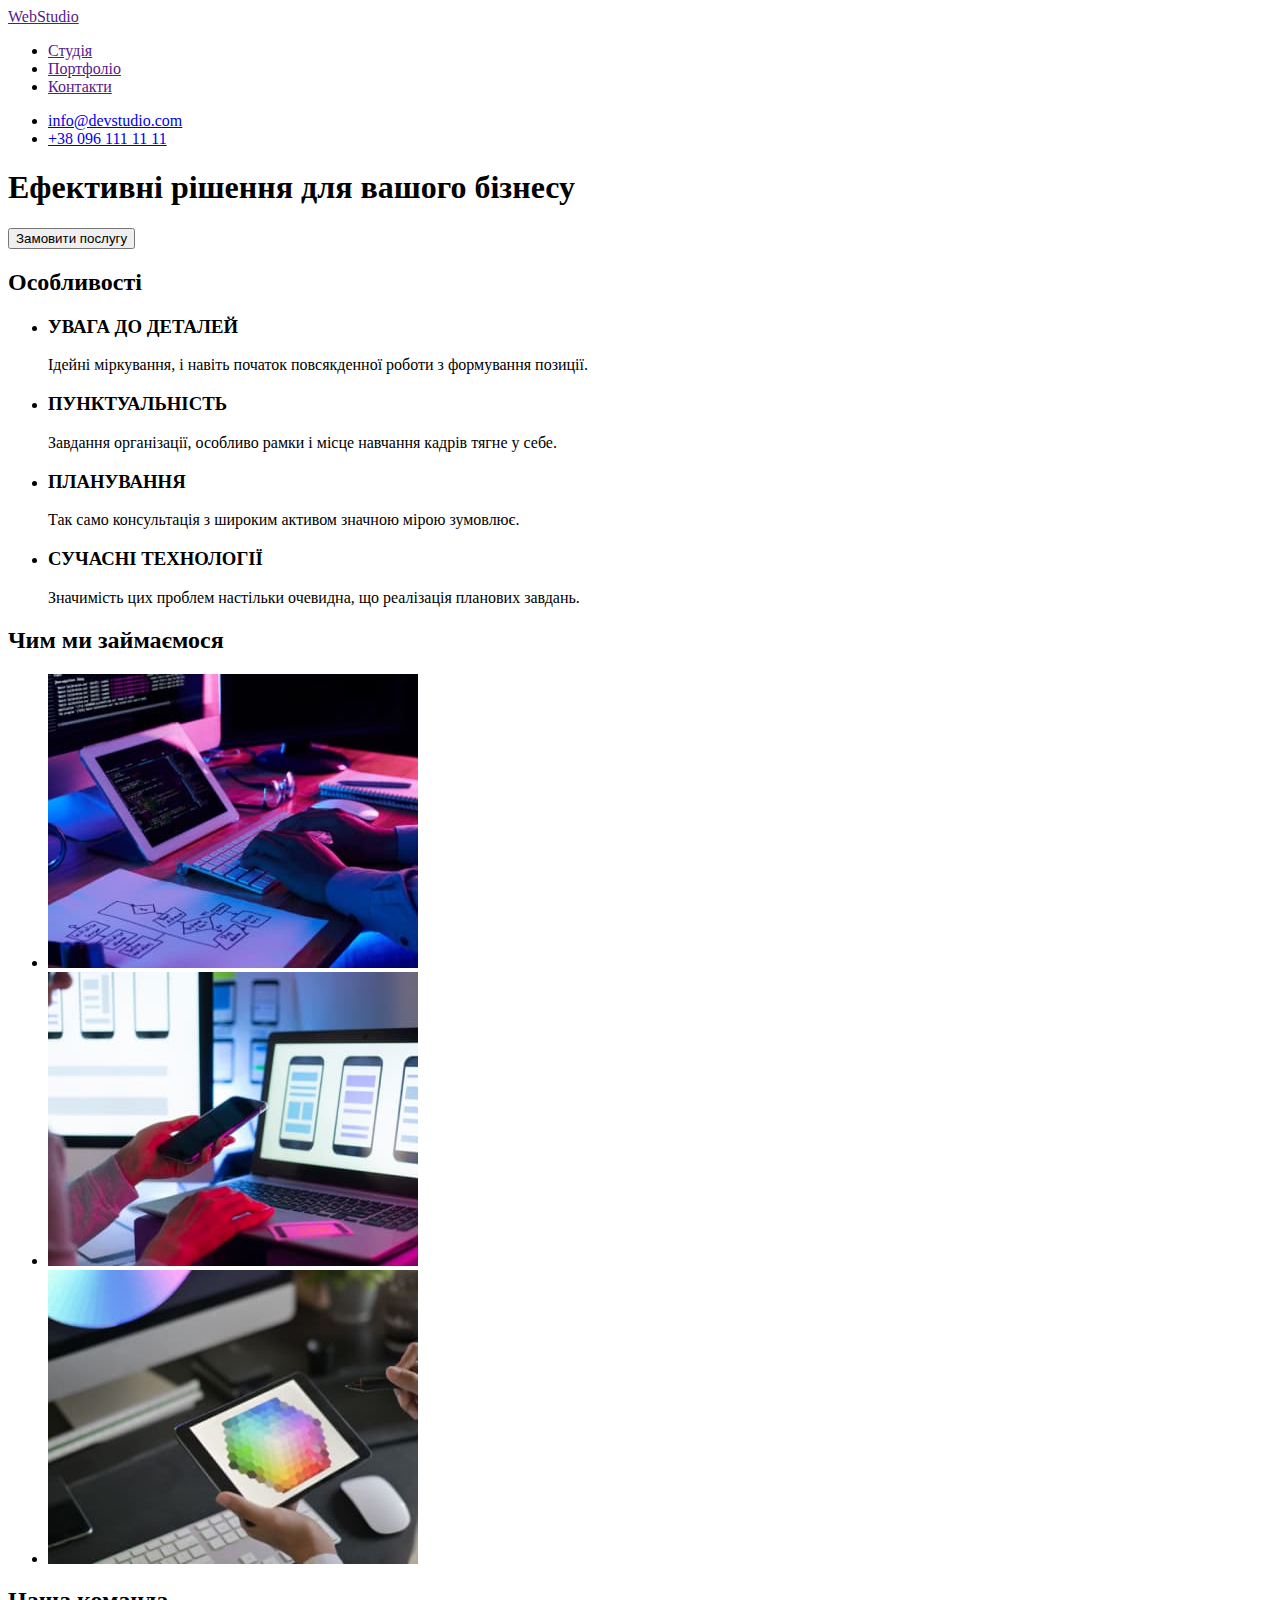
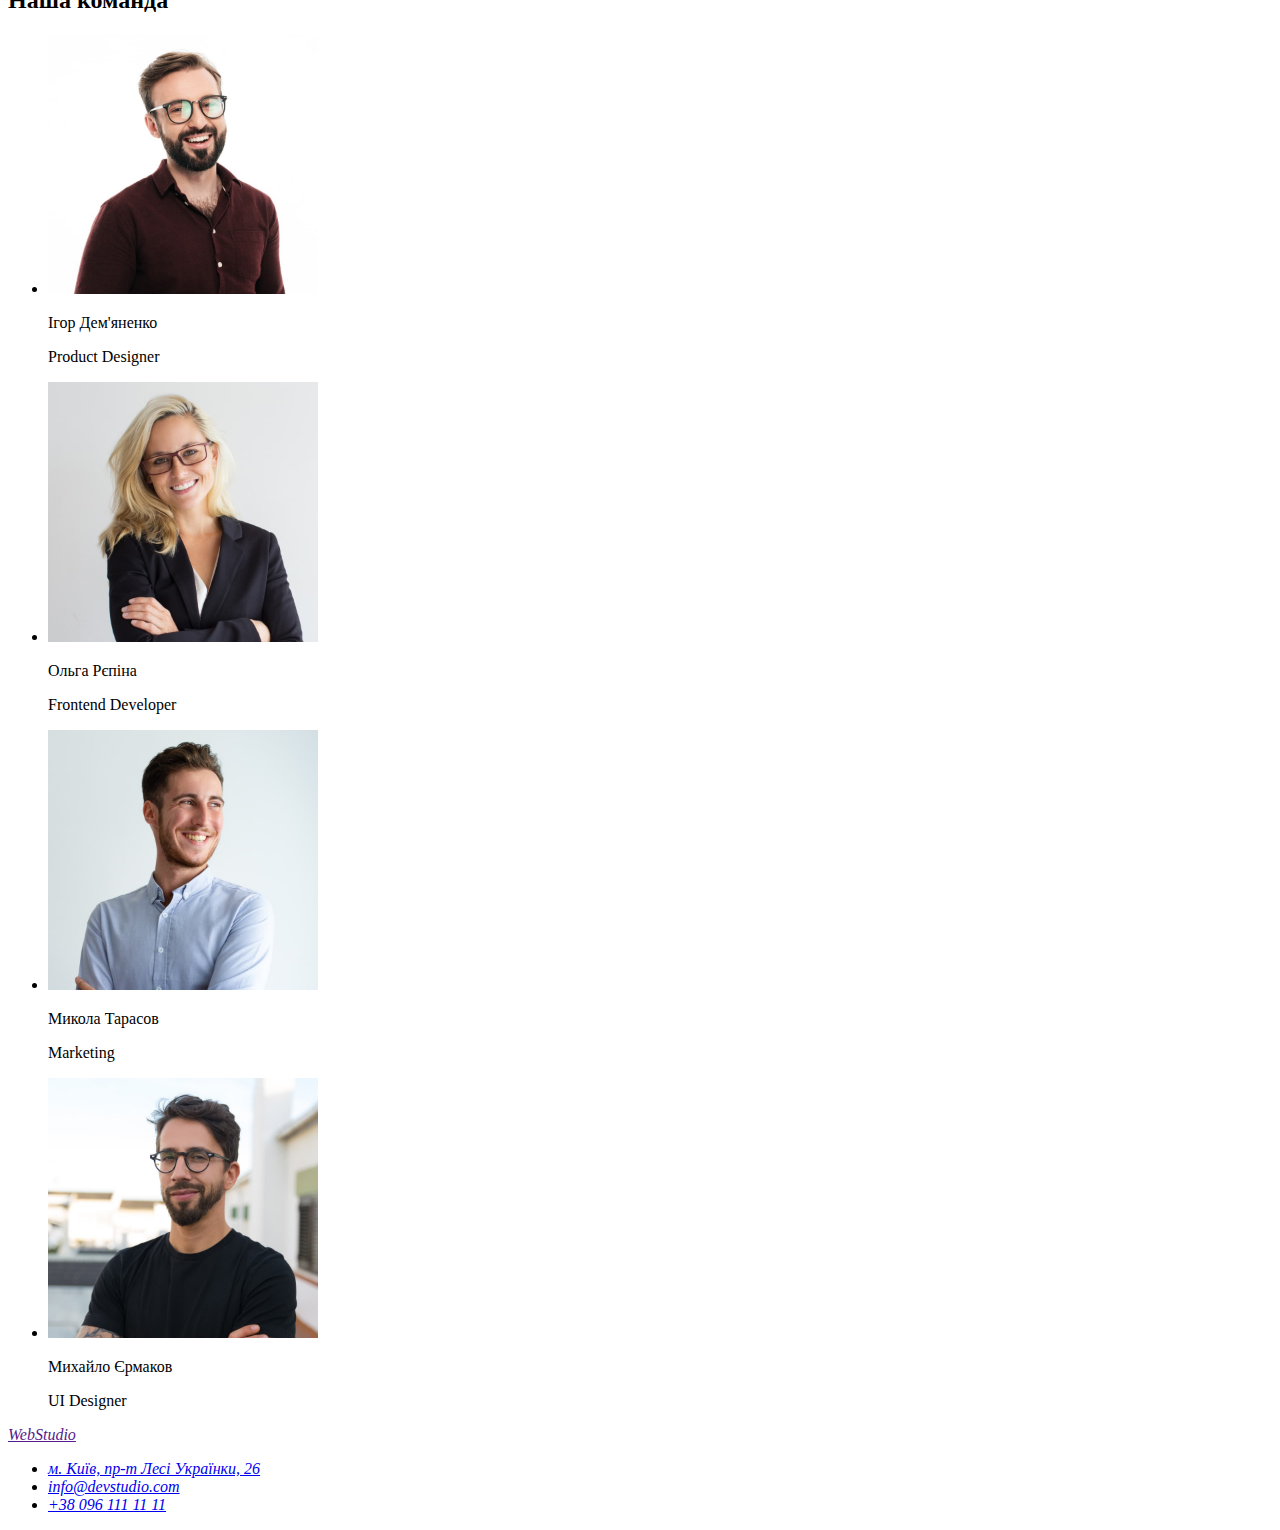
==== index.html @ ffa2caaf "створив новий репозиторій дом.2" ====
<!DOCTYPE html>
<html lang="uk">
  <head>
    <meta charset="UTF-8" />
    <meta http-equiv="X-UA-Compatible" content="IE=edge" />
    <meta name="viewport" content="width=device-width, initial-scale=1.0" />
    <title>WebStudio</title>
  </head>

  <body>
    <header>
      <nav>
        <a href="" title="Головна сторінка">WebStudio</a>
        <ul>
          <li><a href="" title="Студія">Студія</a></li>
          <li><a href="" title="Портфоліо">Портфоліо</a></li>
          <li><a href="" title="Контакти">Контакти</a></li>
        </ul>
      </nav>
      <ul>
        <li><a href="mailto:info@devstudio.com">info@devstudio.com</a></li>
        <li><a href="tel:+380961111111">+38 096 111 11 11</a></li>
      </ul>
    </header>
    <main>
      <section>
        <h1>Ефективні рішення для вашого бізнесу</h1>
        <button type="button">Замовити послугу</button>
      </section>
      <section>
        <h2>Особливості</h2>
        <ul>
          <li>
            <h3>УВАГА ДО ДЕТАЛЕЙ</h3>
            <p>
              Ідейні міркування, і навіть початок повсякденної роботи з
              формування позиції.
            </p>
          </li>
          <li>
            <h3>ПУНКТУАЛЬНІСТЬ</h3>
            <p>
              Завдання організації, особливо рамки і місце навчання кадрів тягне
              у себе.
            </p>
          </li>
          <li>
            <h3>ПЛАНУВАННЯ</h3>
            <p>
              Так само консультація з широким активом значною мірою зумовлює.
            </p>
          </li>
          <li>
            <h3>СУЧАСНІ ТЕХНОЛОГІЇ</h3>
            <p>
              Значимість цих проблем настільки очевидна, що реалізація планових
              завдань.
            </p>
          </li>
        </ul>
      </section>
      <section>
        <h2>Чим ми займаємося</h2>
        <ul>
          <li>
            <img
              src="images/work1.jpg"
              alt="картинка-посилання на сторінку де розповідається чим ми займаємося"
              width="370"
            />
          </li>
          <li>
            <img
              src="images/work2.jpg"
              alt="картинка-посилання на сторінку де розповідається чим ми займаємося"
              width="370"
            />
          </li>
          <li>
            <img
              src="images/work3.jpg"
              alt="картинка-посилання на сторінку де розповідається чим ми займаємося"
              width="370"
            />
          </li>
        </ul>
      </section>
      <section>
        <h2>Наша команда</h2>
        <ul>
          <li>
            <img src="images/people4.jpg" width="270" alt="зображення людини" />
            <p>Ігор Дем'яненко</p>
            <p>Product Designer</p>
          </li>
          <li>
            <img src="images/people5.jpg" width="270" alt="зображення людини" />
            <p>Ольга Рєпіна</p>
            <p>Frontend Developer</p>
          </li>
          <li>
            <img src="images/people6.jpg" width="270" alt="зображення людини" />
            <p>Микола Тарасов</p>
            <p>Marketing</p>
          </li>
          <li>
            <img src="images/people7.jpg" width="270" alt="зображення людини" />
            <p>Михайло Єрмаков</p>
            <p>UI Designer</p>
          </li>
        </ul>
      </section>
    </main>
    <footer>
      <address>
        <a href="" title="Головна сторінка">WebStudio</a>
        <ul>
          <li>
            <a
              href="https://goo.gl/maps/2znSzA5FASChHcnv6"
              target="_blank"
              rel="noreferrer noopener nofollow"
              >м. Київ, пр-т Лесі Українки, 26</a
            >
          </li>
          <li>
            <a href="mailto:info@devstudio.com">info@devstudio.com</a>
          </li>
          <li><a href="tel:+380961111111">+38 096 111 11 11</a></li>
        </ul>
      </address>
    </footer>
  </body>
</html>
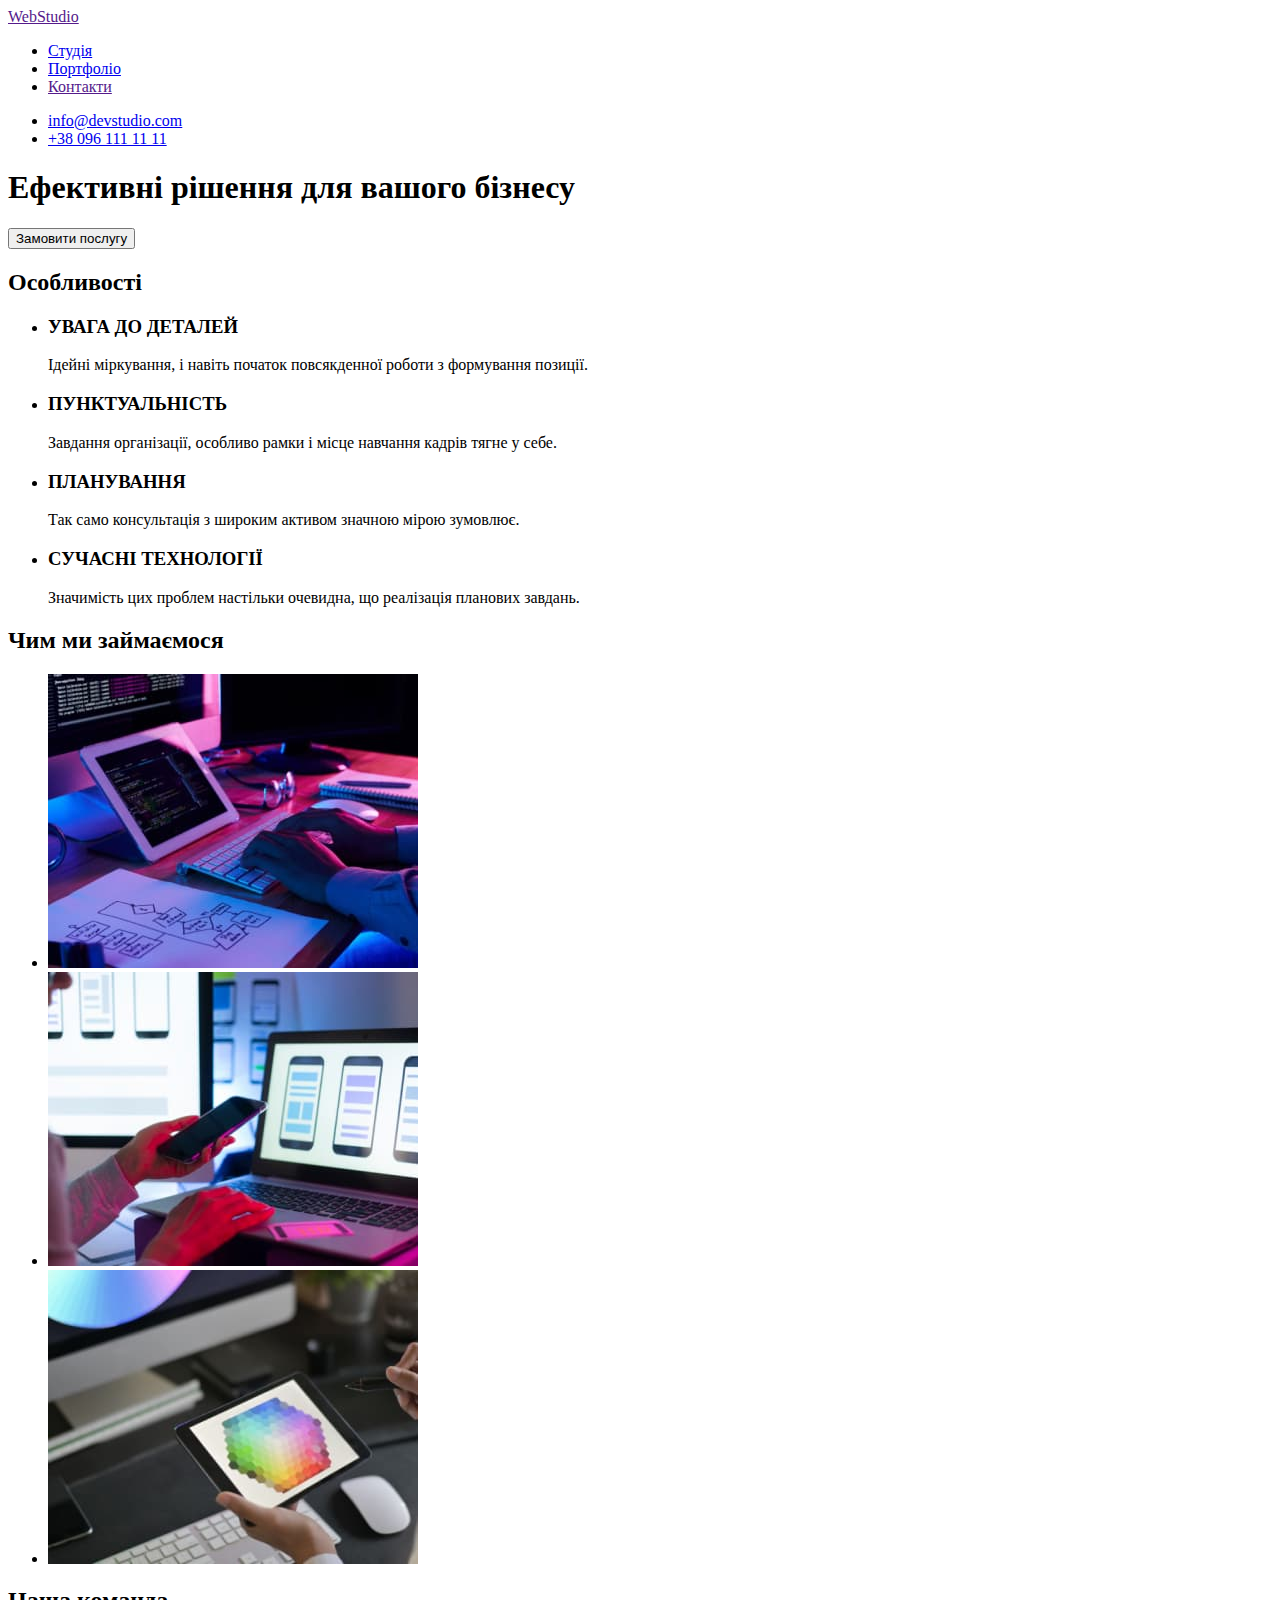
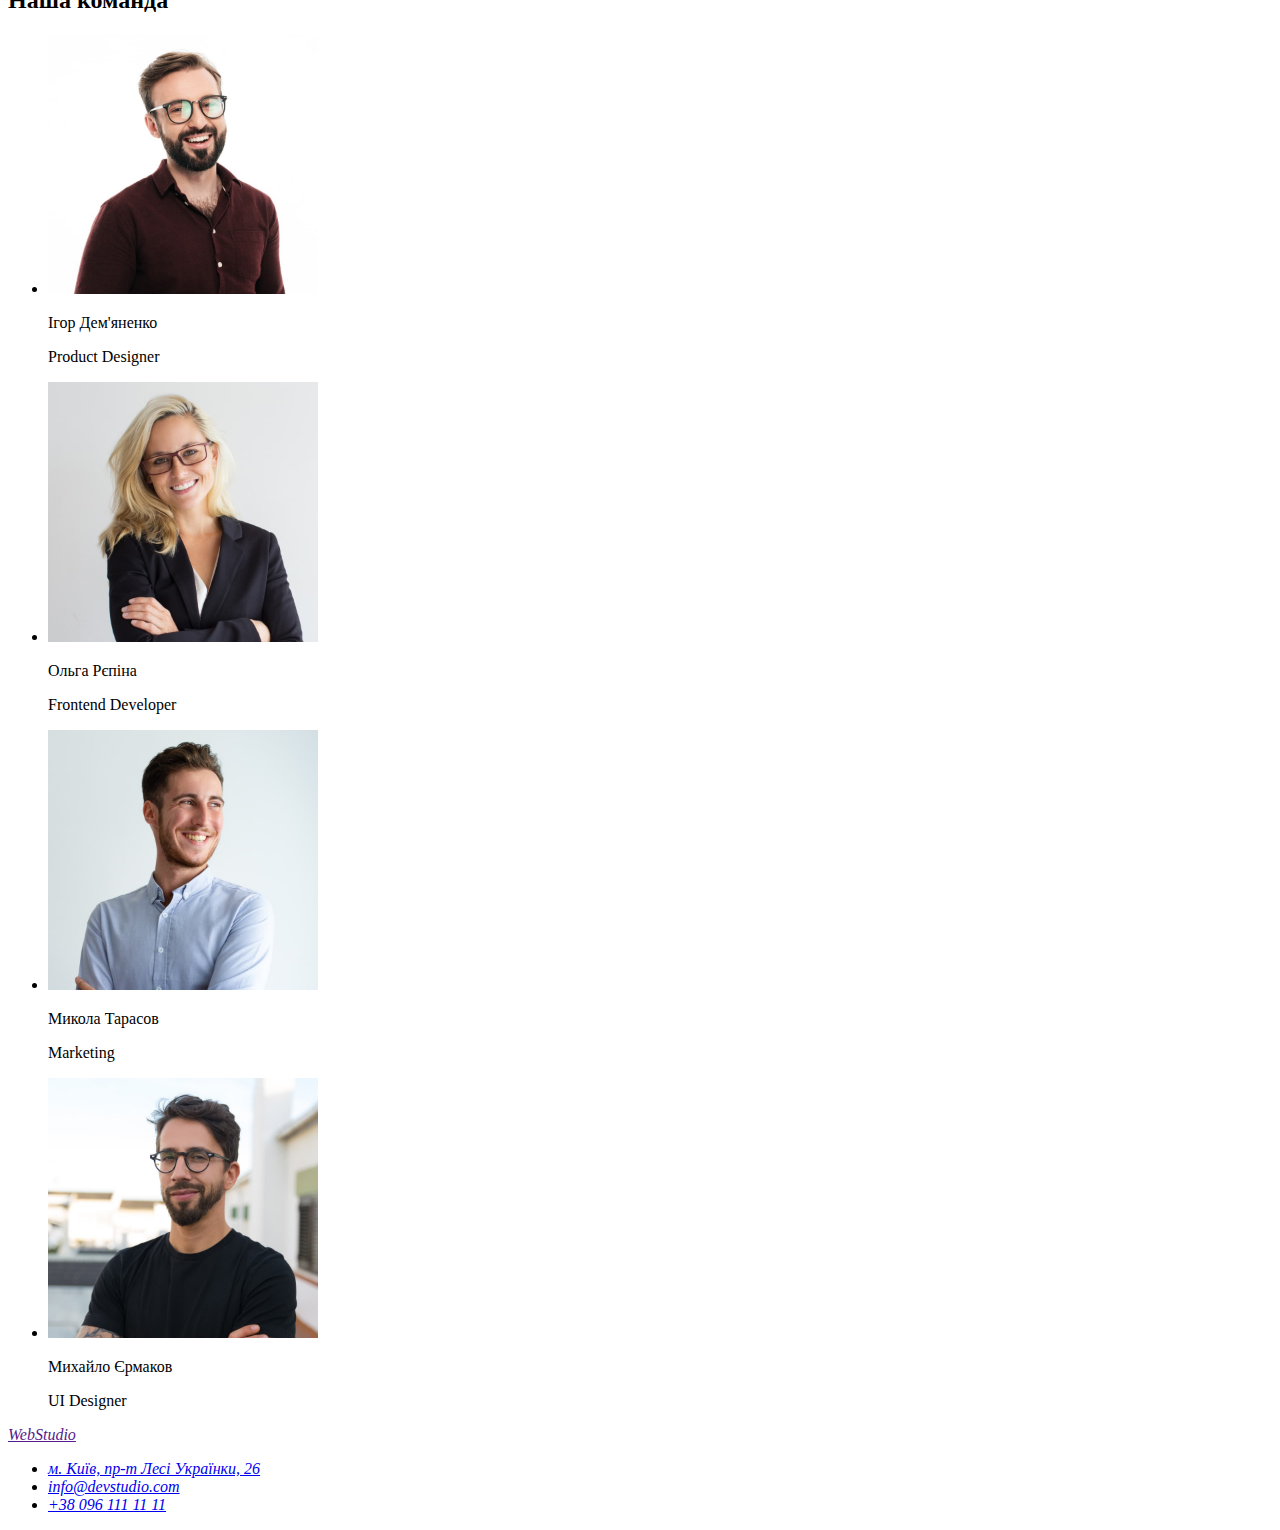
==== commit 1188b76c: "зробив розмітку сторінки портфоліо" ====
--- a/index.html
+++ b/index.html
@@ -5,6 +5,7 @@
     <meta http-equiv="X-UA-Compatible" content="IE=edge" />
     <meta name="viewport" content="width=device-width, initial-scale=1.0" />
     <title>WebStudio</title>
+    <link rel="stylesheet" href="./css/styles.css" />
   </head>
 
   <body>
@@ -12,8 +13,8 @@
       <nav>
         <a href="" title="Головна сторінка">WebStudio</a>
         <ul>
-          <li><a href="" title="Студія">Студія</a></li>
-          <li><a href="" title="Портфоліо">Портфоліо</a></li>
+          <li><a href="./index.html" title="Студія">Студія</a></li>
+          <li><a href="./portfolio.html" title="Портфоліо">Портфоліо</a></li>
           <li><a href="" title="Контакти">Контакти</a></li>
         </ul>
       </nav>
--- a/css/styles.css
+++ b/css/styles.css
@@ -0,0 +1,4 @@
+/* Raleway 700
+
+Roboto 500
+ */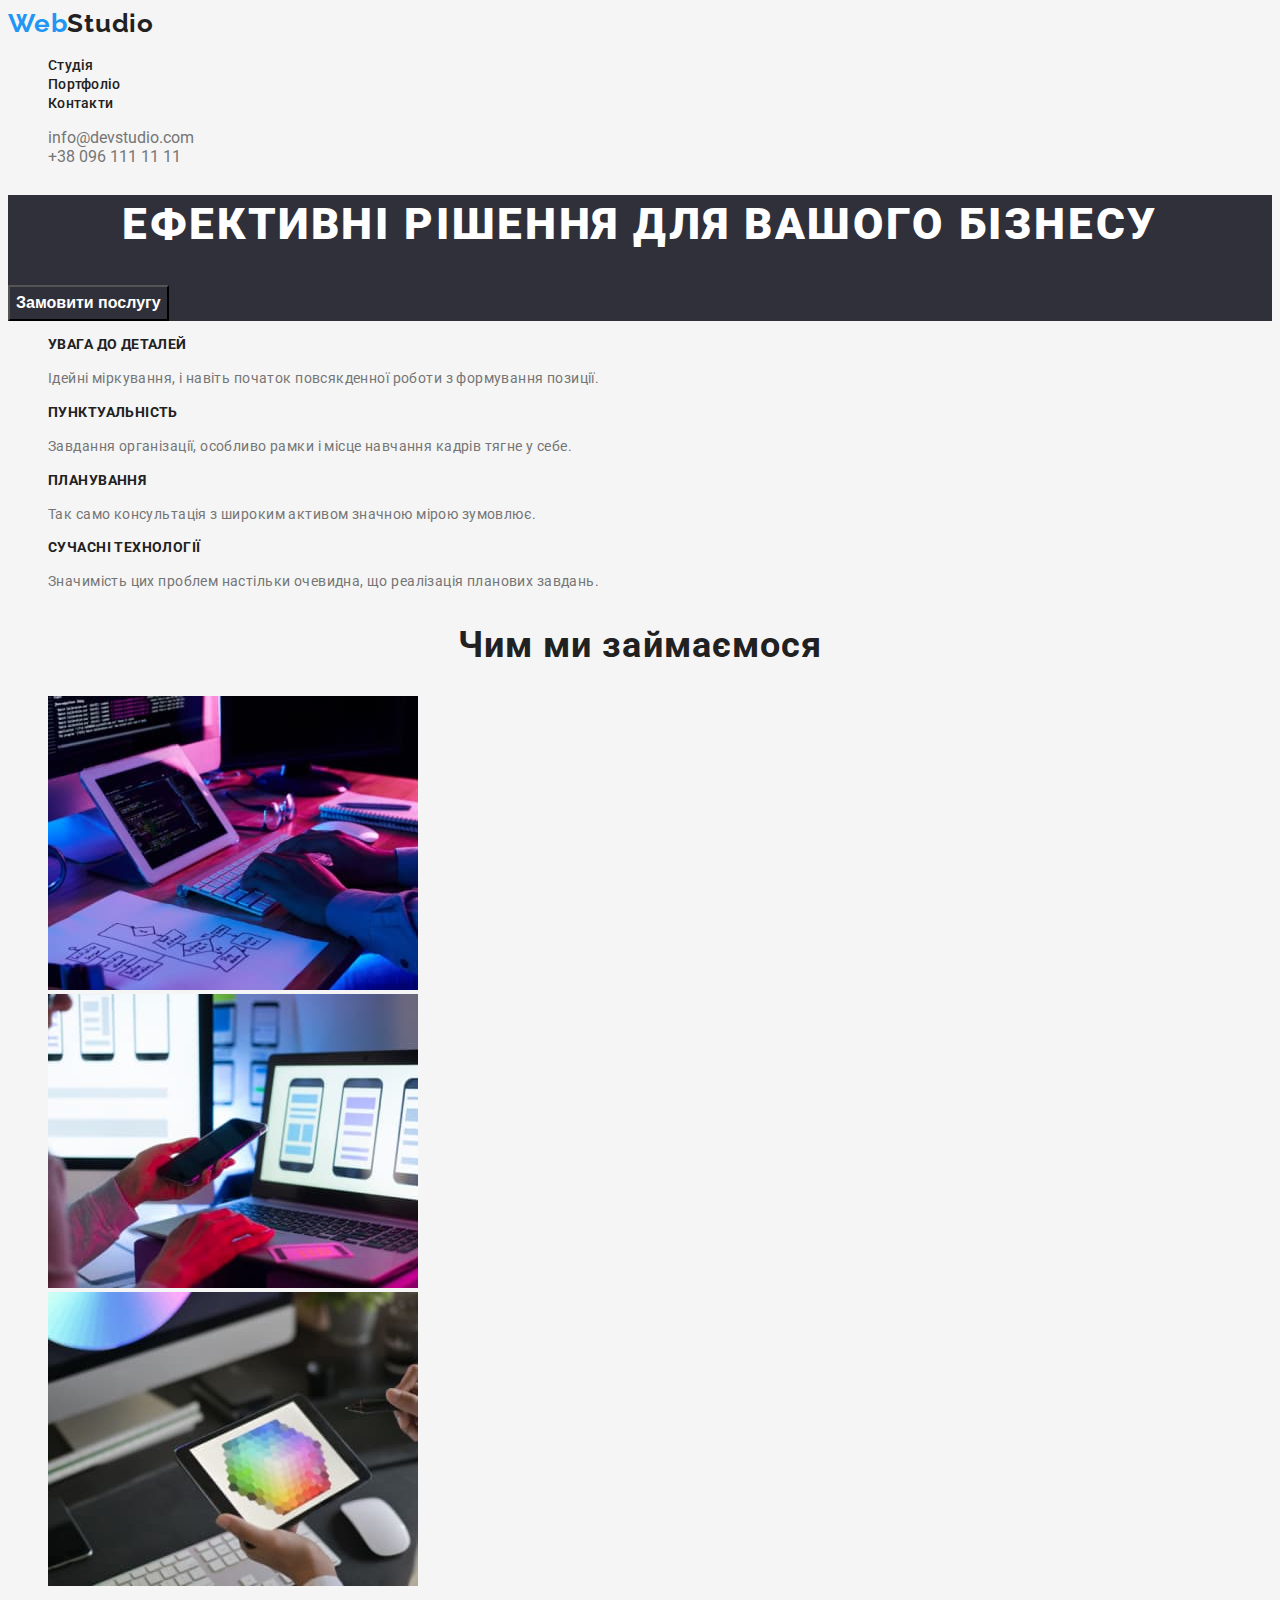
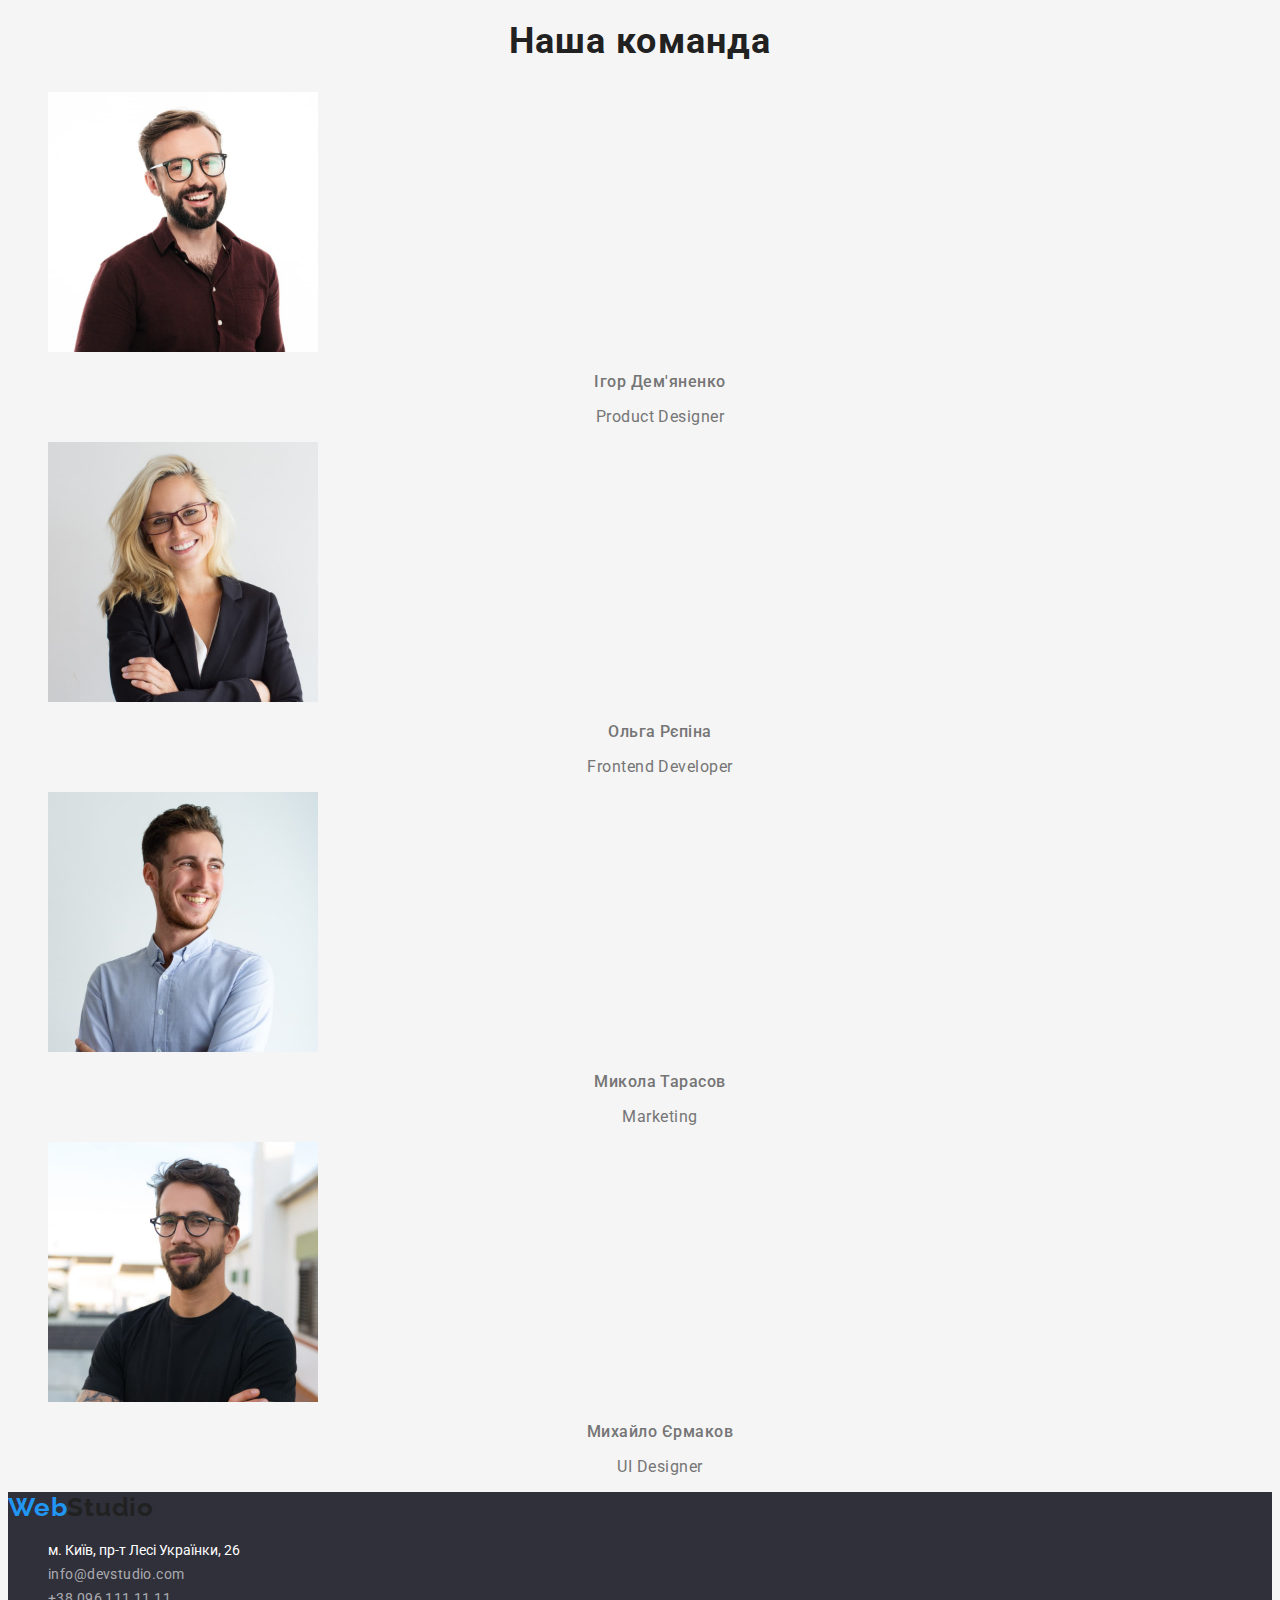
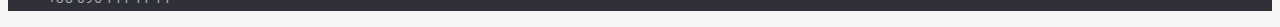
==== commit e6da9a54: "оформив CSS тексту двох сторінок" ====
--- a/index.html
+++ b/index.html
@@ -5,55 +5,76 @@
     <meta http-equiv="X-UA-Compatible" content="IE=edge" />
     <meta name="viewport" content="width=device-width, initial-scale=1.0" />
     <title>WebStudio</title>
+    <link rel="preconnect" href="https://fonts.googleapis.com" />
+    <link rel="preconnect" href="https://fonts.gstatic.com" crossorigin />
+    <link
+      href="https://fonts.googleapis.com/css2?family=Raleway:wght@700&family=Roboto:wght@400;500;700;900&display=swap"
+      rel="stylesheet"
+    />
     <link rel="stylesheet" href="./css/styles.css" />
   </head>
 
-  <body>
+  <body class="page-main">
     <header>
       <nav>
-        <a href="" title="Головна сторінка">WebStudio</a>
-        <ul>
-          <li><a href="./index.html" title="Студія">Студія</a></li>
-          <li><a href="./portfolio.html" title="Портфоліо">Портфоліо</a></li>
-          <li><a href="" title="Контакти">Контакти</a></li>
+        <a class="logo" href="" title="Головна сторінка"
+          ><span class="logo-web">Web</span
+          ><span class="logo-studio">Studio</span></a
+        >
+        <ul class="nav-ul">
+          <li>
+            <a class="nav-link" href="./index.html" title="Студія">Студія</a>
+          </li>
+          <li>
+            <a class="nav-link" href="./portfolio.html" title="Портфоліо"
+              >Портфоліо</a
+            >
+          </li>
+          <li><a class="nav-link" href="" title="Контакти">Контакти</a></li>
         </ul>
       </nav>
-      <ul>
-        <li><a href="mailto:info@devstudio.com">info@devstudio.com</a></li>
-        <li><a href="tel:+380961111111">+38 096 111 11 11</a></li>
+      <ul class="nav-ul">
+        <li>
+          <a class="nav-contact" href="mailto:info@devstudio.com"
+            >info@devstudio.com</a
+          >
+        </li>
+        <li>
+          <a class="nav-contact" href="tel:+380961111111">+38 096 111 11 11</a>
+        </li>
       </ul>
     </header>
     <main>
-      <section>
-        <h1>Ефективні рішення для вашого бізнесу</h1>
-        <button type="button">Замовити послугу</button>
+      <section class="hero">
+        <h1 class="hero-tytle">Ефективні рішення для вашого бізнесу</h1>
+        <button class="button" type="button">Замовити послугу</button>
       </section>
       <section>
-        <h2>Особливості</h2>
-        <ul>
+        <h2 hidden>Особливості</h2>
+        <ul class="nav-ul">
           <li>
-            <h3>УВАГА ДО ДЕТАЛЕЙ</h3>
-            <p>
+            <h3 class="tytle-mini">УВАГА ДО ДЕТАЛЕЙ</h3>
+            <p class="mini-article">
               Ідейні міркування, і навіть початок повсякденної роботи з
               формування позиції.
             </p>
           </li>
           <li>
-            <h3>ПУНКТУАЛЬНІСТЬ</h3>
-            <p>
+            <h3 class="tytle-mini">ПУНКТУАЛЬНІСТЬ</h3>
+            <p class="mini-article">
               Завдання організації, особливо рамки і місце навчання кадрів тягне
               у себе.
             </p>
           </li>
           <li>
-            <h3>ПЛАНУВАННЯ</h3>
-            <p>
+            <h3 class="tytle-mini">ПЛАНУВАННЯ</h3>
+            <p class="mini-article">
               Так само консультація з широким активом значною мірою зумовлює.
             </p>
           </li>
           <li>
-            <h3>СУЧАСНІ ТЕХНОЛОГІЇ</h3>
-            <p>
+            <h3 class="tytle-mini">СУЧАСНІ ТЕХНОЛОГІЇ</h3>
+            <p class="mini-article">
               Значимість цих проблем настільки очевидна, що реалізація планових
               завдань.
             </p>
@@ -61,8 +82,8 @@
         </ul>
       </section>
       <section>
-        <h2>Чим ми займаємося</h2>
-        <ul>
+        <h2 class="tytle-work">Чим ми займаємося</h2>
+        <ul class="nav-ul">
           <li>
             <img
               src="images/work1.jpg"
@@ -87,49 +108,61 @@
         </ul>
       </section>
       <section>
-        <h2>Наша команда</h2>
-        <ul>
+        <h2 class="team">Наша команда</h2>
+        <ul class="nav-ul">
           <li>
             <img src="images/people4.jpg" width="270" alt="зображення людини" />
-            <p>Ігор Дем'яненко</p>
-            <p>Product Designer</p>
+            <p class="team-name">Ігор Дем'яненко</p>
+            <p class="team-position">Product Designer</p>
           </li>
           <li>
             <img src="images/people5.jpg" width="270" alt="зображення людини" />
-            <p>Ольга Рєпіна</p>
-            <p>Frontend Developer</p>
+            <p class="team-name">Ольга Рєпіна</p>
+            <p class="team-position">Frontend Developer</p>
           </li>
           <li>
             <img src="images/people6.jpg" width="270" alt="зображення людини" />
-            <p>Микола Тарасов</p>
-            <p>Marketing</p>
+            <p class="team-name">Микола Тарасов</p>
+            <p class="team-position">Marketing</p>
           </li>
           <li>
             <img src="images/people7.jpg" width="270" alt="зображення людини" />
-            <p>Михайло Єрмаков</p>
-            <p>UI Designer</p>
+            <p class="team-name">Михайло Єрмаков</p>
+            <p class="team-position">UI Designer</p>
           </li>
         </ul>
       </section>
     </main>
     <footer>
-      <address>
-        <a href="" title="Головна сторінка">WebStudio</a>
-        <ul>
-          <li>
-            <a
-              href="https://goo.gl/maps/2znSzA5FASChHcnv6"
-              target="_blank"
-              rel="noreferrer noopener nofollow"
-              >м. Київ, пр-т Лесі Українки, 26</a
-            >
-          </li>
-          <li>
-            <a href="mailto:info@devstudio.com">info@devstudio.com</a>
-          </li>
-          <li><a href="tel:+380961111111">+38 096 111 11 11</a></li>
-        </ul>
-      </address>
+      <div class="foot">
+        <a class="logo" href="" title="Головна сторінка"
+          ><span class="logo-web">Web</span
+          ><span class="logo-studio">Studio</span></a
+        >
+        <address>
+          <ul class="nav-ul">
+            <li>
+              <a
+                class="foot-adress"
+                href="https://goo.gl/maps/2znSzA5FASChHcnv6"
+                target="_blank"
+                rel="noreferrer noopener nofollow"
+                >м. Київ, пр-т Лесі Українки, 26</a
+              >
+            </li>
+            <li>
+              <a class="foot-contact" href="mailto:info@devstudio.com"
+                >info@devstudio.com</a
+              >
+            </li>
+            <li>
+              <a class="foot-contact" href="tel:+380961111111"
+                >+38 096 111 11 11</a
+              >
+            </li>
+          </ul>
+        </address>
+      </div>
     </footer>
   </body>
 </html>
--- a/css/styles.css
+++ b/css/styles.css
@@ -1,4 +1,172 @@
-/* Raleway 700
+:root {
+	--brand-color: #757575;
+	--button-color: #2196F3;
+	--tytle-color:#212121;
+ }
 
-Roboto 500
- */+.page-main{
+	font-family:Roboto, Sans-serif;
+	background: #F5F5F5;;
+	color:var(--brand-color);
+}
+/* header */
+
+.logo{
+text-decoration: none;
+font-family: 'Raleway';
+font-weight: 700;
+font-size: 26px;
+line-height: 1.19;
+letter-spacing: 0.03em;
+rgba(0, 0, 0, 1)
+}
+.logo-web{
+	color:#2196F3;
+}
+.logo-studio{
+	color:var(--tytle-color);
+}
+.nav-link{
+text-decoration: none;
+font-family: 'Roboto';
+font-style: normal;
+font-weight: 500;
+font-size: 14px;
+line-height: 1.14;
+letter-spacing: 0.02em;
+color:var(--tytle-color);
+list-style-type: none;
+}
+.nav-link:hover{
+	color: var(--button-color);
+} 
+.nav-contact:hover{
+	color: var(--button-color);
+} 
+.nav-contact:focus{
+	color: var(--button-color);
+} 
+.nav-contact{
+	color: inherit;
+	text-decoration: none;
+}
+.nav-ul{
+	list-style-type: none;
+	}
+/* Footer */
+
+.foot{
+	background: rgba(47, 48, 58, 1);
+}
+.foot-adress{
+	font-style: normal;
+	font-size: 14px;
+	line-height: 1.71;
+color: #FFFFFF;
+text-decoration: none;
+}
+.foot-contact{
+font-style: normal;
+font-size: 14px;
+line-height:1.71;
+letter-spacing: 0.03em;
+color: rgba(255, 255, 255, 0.6);
+text-decoration: none;
+}
+/* main first*/
+ .hero{
+	background:#2F303A;
+ }
+ .hero-tytle{
+font-weight: 900;
+font-size: 44px;
+line-height: 1.36;
+text-align: center;
+letter-spacing: 0.06em;
+text-transform: uppercase;
+color: #FFFFFF;
+ }
+ .button{
+font-weight: 700;
+font-size: 16px;
+line-height: 1.88;
+color: #FFFFFF;
+background:#2F303A ;
+ }
+ .button:focus{
+	color: var(--button-color);
+} 
+.button:hover{
+	background: var(--button-color);}
+	
+.tytle-mini{
+font-weight: 700;
+font-size: 14px;
+line-height: 1.14;
+letter-spacing: 0.03em;
+text-transform: uppercase;
+color: var(--tytle-color);
+	}
+	.mini-article{
+font-size: 14px;
+line-height: 1.71;
+letter-spacing: 0.03em;
+	}
+	.tytle-work,.team{	
+font-weight: 700;
+font-size: 36px;
+line-height:1.17;
+text-align: center;
+letter-spacing: 0.03em;
+color: var(--tytle-color);
+	}
+	.team-name{
+font-weight: 500;
+font-size: 16px;
+line-height: 1.19;
+text-align: center;
+letter-spacing: 0.03em;
+color: var(--tytle-color)1;
+	}
+.team-position{
+font-size: 16px;
+line-height: 1.19;
+text-align: center;
+letter-spacing: 0.03em;
+	}
+	/* main second */
+
+.button-second{
+font-weight: 500;
+font-size: 16px;
+line-height: 1.62;
+letter-spacing: 0.03em;
+color: var(--tytle-color);
+background: #F5F4FA;
+	}
+	.button-second:focus{
+		background: var(--button-color);
+		color:#FFFFFF;
+	}
+	.button-second:hover{
+		background: var(--button-color);
+		color:#FFFFFF;
+	}
+.tytel-portf{
+font-weight: 700;
+font-size: 18px;
+line-height: 2;
+letter-spacing: 0.06em;
+color: var(--tytle-color);
+	}
+.portf-article{
+font-size: 16px;
+line-height: 1.88;
+letter-spacing: 0.03em;
+	}
+
+
+
+
+
+
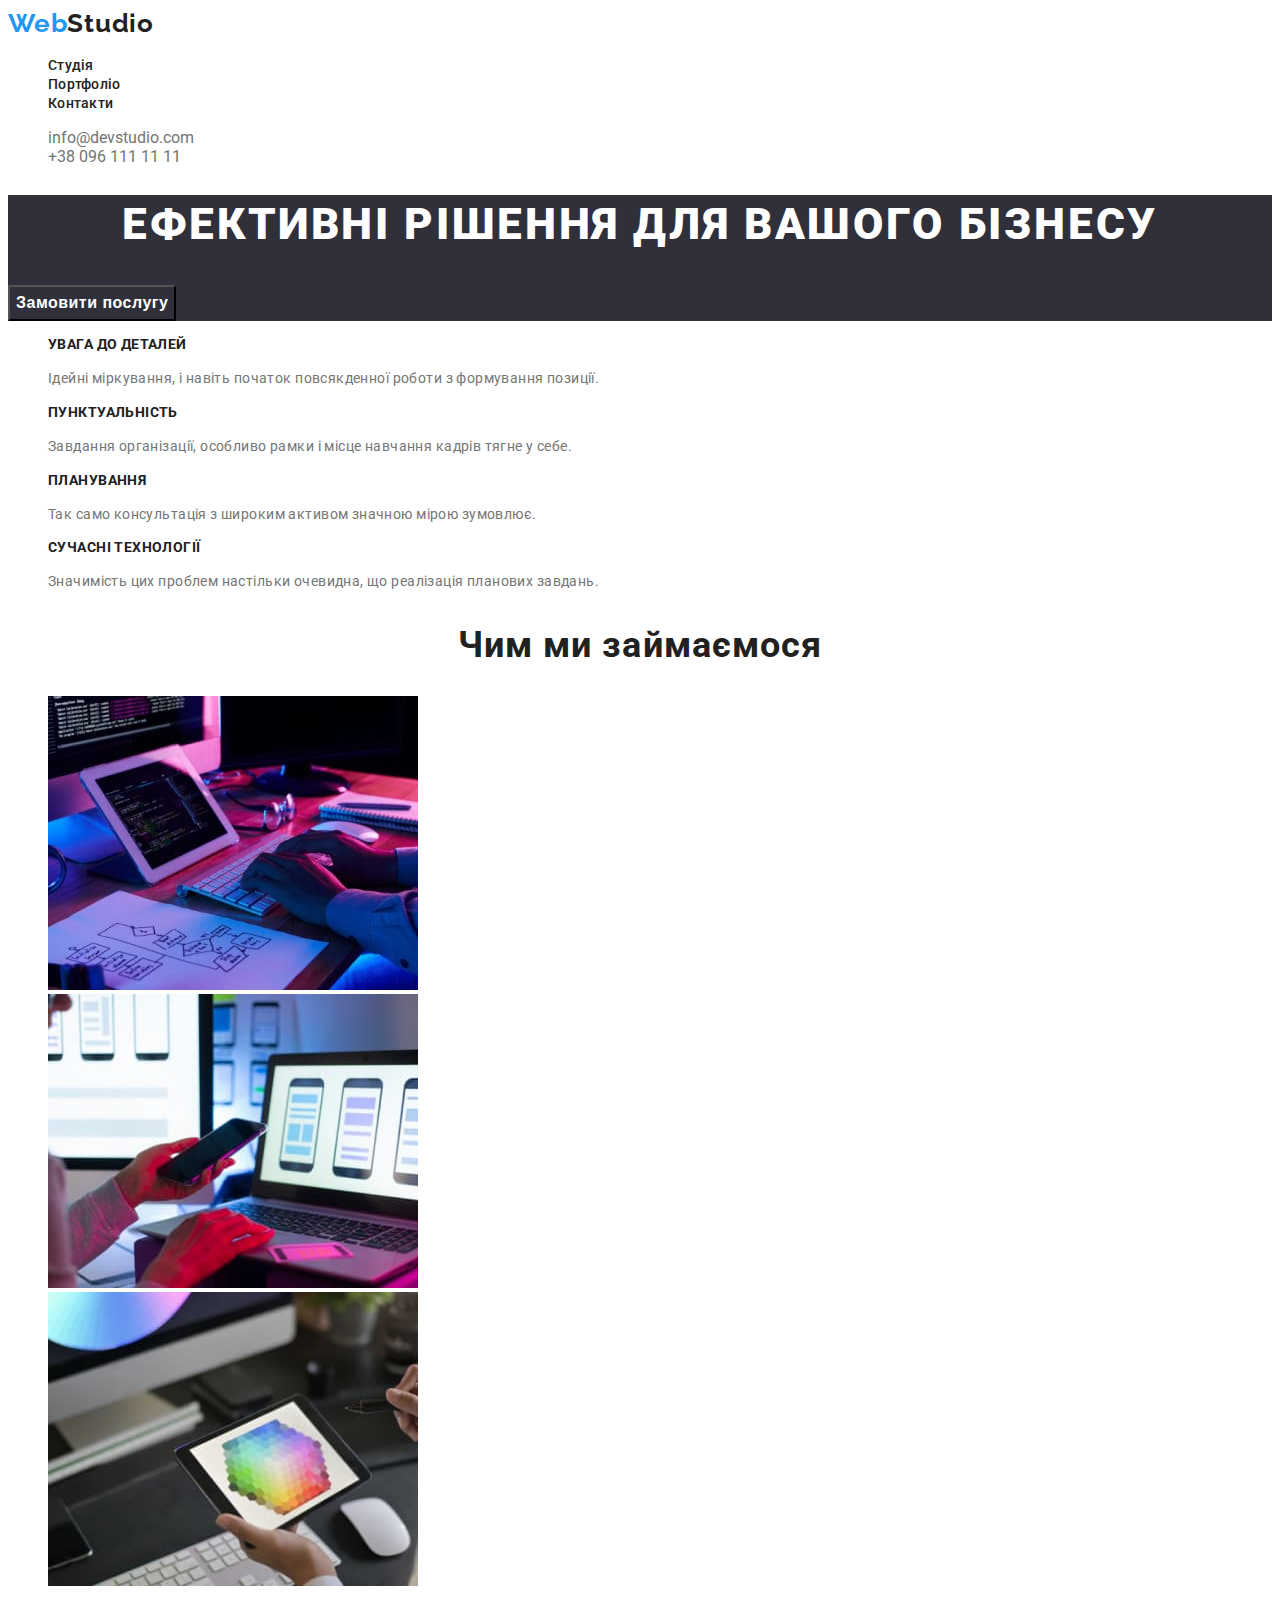
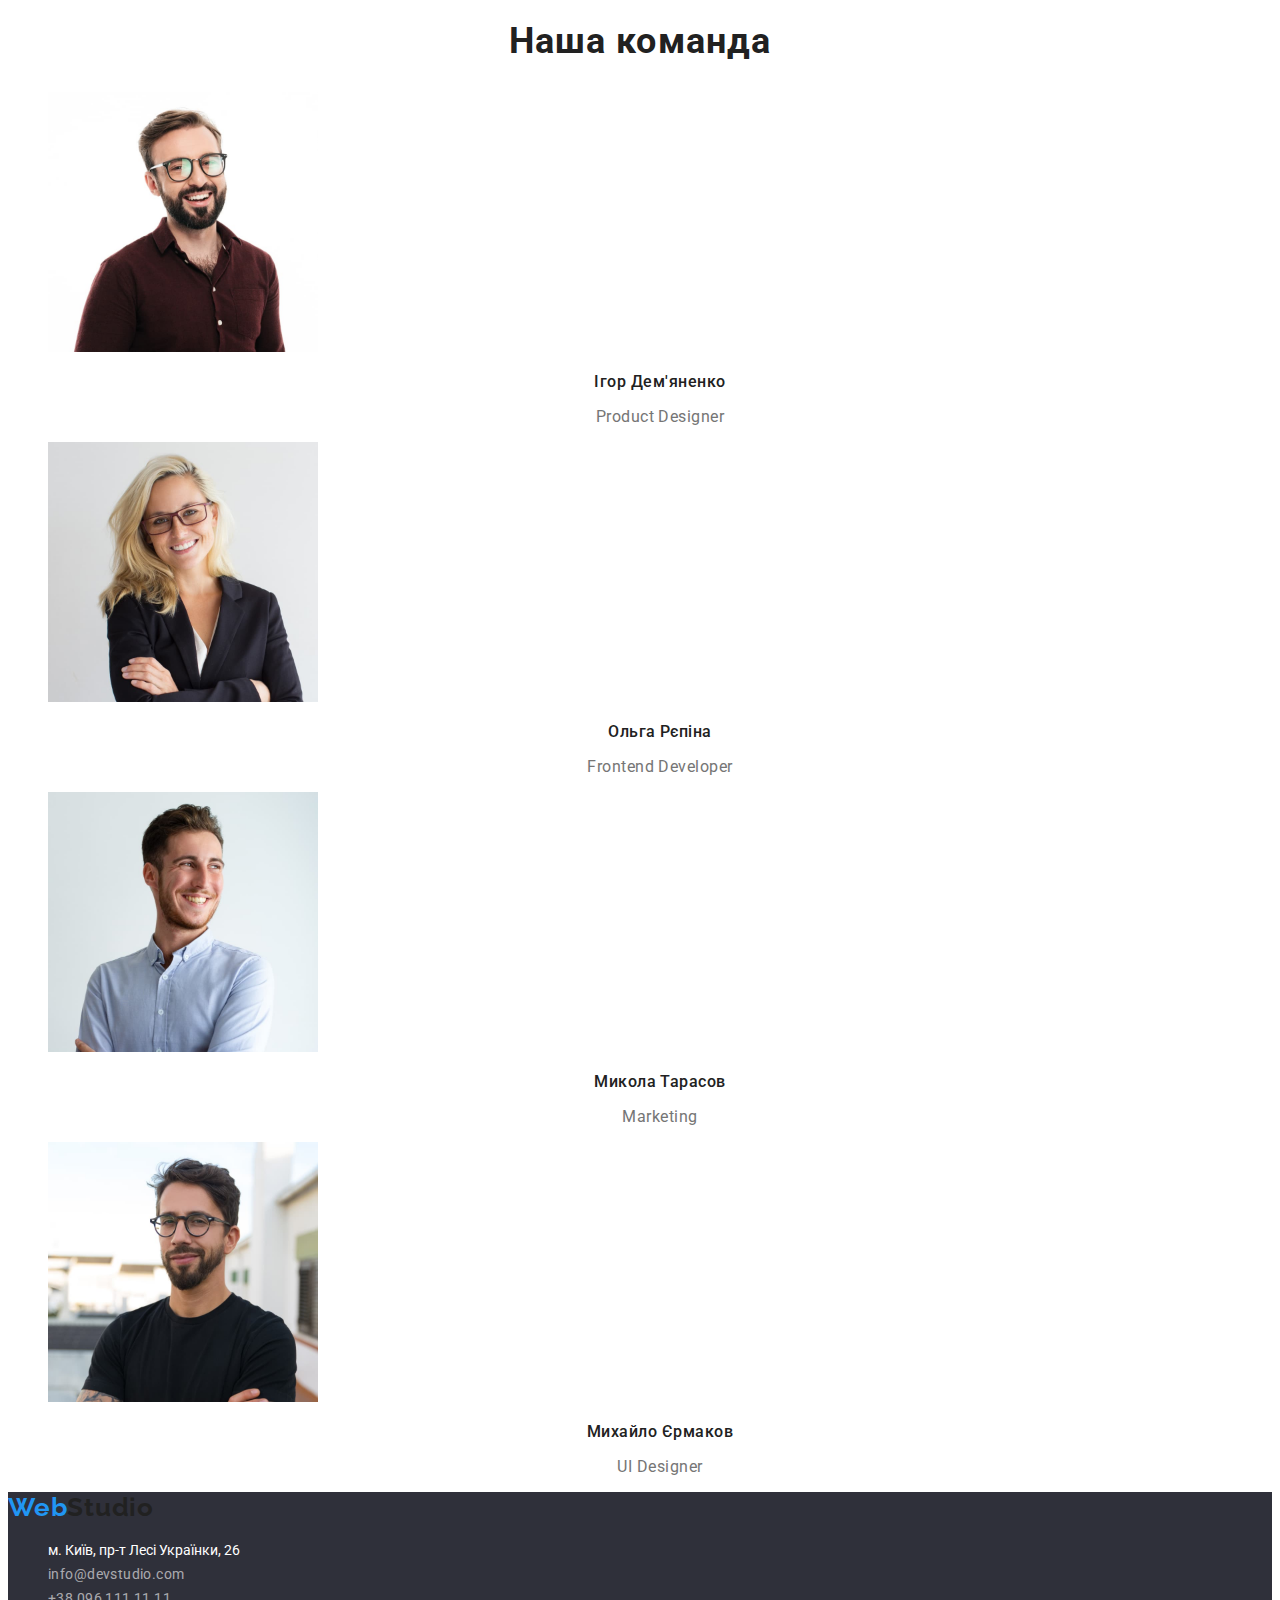
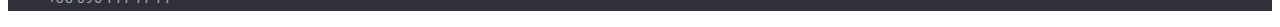
==== commit c44aa380: "доопрацював оформлення тексту відносно зауважень ментора" ====
--- a/index.html
+++ b/index.html
@@ -14,7 +14,7 @@
     <link rel="stylesheet" href="./css/styles.css" />
   </head>
 
-  <body class="page-main">
+  <body>
     <header>
       <nav>
         <a class="logo" href="" title="Головна сторінка"
--- a/css/styles.css
+++ b/css/styles.css
@@ -4,16 +4,16 @@
 	--tytle-color:#212121;
  }
 
-.page-main{
-	font-family:Roboto, Sans-serif;
-	background: #F5F5F5;;
+body{
+	font-family:'Roboto', Sans-serif;
+	background: #FFFFFF;;
 	color:var(--brand-color);
 }
 /* header */
 
 .logo{
 text-decoration: none;
-font-family: 'Raleway';
+font-family: 'Raleway',Sans-serif;
 font-weight: 700;
 font-size: 26px;
 line-height: 1.19;
@@ -28,7 +28,7 @@
 }
 .nav-link{
 text-decoration: none;
-font-family: 'Roboto';
+font-family: 'Roboto',Sans-serif;
 font-style: normal;
 font-weight: 500;
 font-size: 14px;
@@ -37,13 +37,7 @@
 color:var(--tytle-color);
 list-style-type: none;
 }
-.nav-link:hover{
-	color: var(--button-color);
-} 
-.nav-contact:hover{
-	color: var(--button-color);
-} 
-.nav-contact:focus{
+.nav-link:hover,.nav-contact:hover,.nav-contact:focus{
 	color: var(--button-color);
 } 
 .nav-contact{
@@ -93,14 +87,11 @@
 color: #FFFFFF;
 background:#2F303A ;
  }
- .button:focus{
-	color: var(--button-color);
+ .button:focus,.button:hover{
+	background: var(--button-color);
 } 
-.button:hover{
-	background: var(--button-color);}
-	
+
 .tytle-mini{
-font-weight: 700;
 font-size: 14px;
 line-height: 1.14;
 letter-spacing: 0.03em;
@@ -113,7 +104,6 @@
 letter-spacing: 0.03em;
 	}
 	.tytle-work,.team{	
-font-weight: 700;
 font-size: 36px;
 line-height:1.17;
 text-align: center;
@@ -126,7 +116,7 @@
 line-height: 1.19;
 text-align: center;
 letter-spacing: 0.03em;
-color: var(--tytle-color)1;
+color: var(--tytle-color);
 	}
 .team-position{
 font-size: 16px;
@@ -136,7 +126,7 @@
 	}
 	/* main second */
 
-.button-second{
+button{
 font-weight: 500;
 font-size: 16px;
 line-height: 1.62;
@@ -144,16 +134,12 @@
 color: var(--tytle-color);
 background: #F5F4FA;
 	}
-	.button-second:focus{
+	button:focus,button:hover{
 		background: var(--button-color);
 		color:#FFFFFF;
 	}
-	.button-second:hover{
-		background: var(--button-color);
-		color:#FFFFFF;
-	}
+
 .tytel-portf{
-font-weight: 700;
 font-size: 18px;
 line-height: 2;
 letter-spacing: 0.06em;
@@ -163,6 +149,10 @@
 font-size: 16px;
 line-height: 1.88;
 letter-spacing: 0.03em;
+color:var(--brand-color);
+	}
+	a{
+		text-decoration: none;	
 	}
 
 
